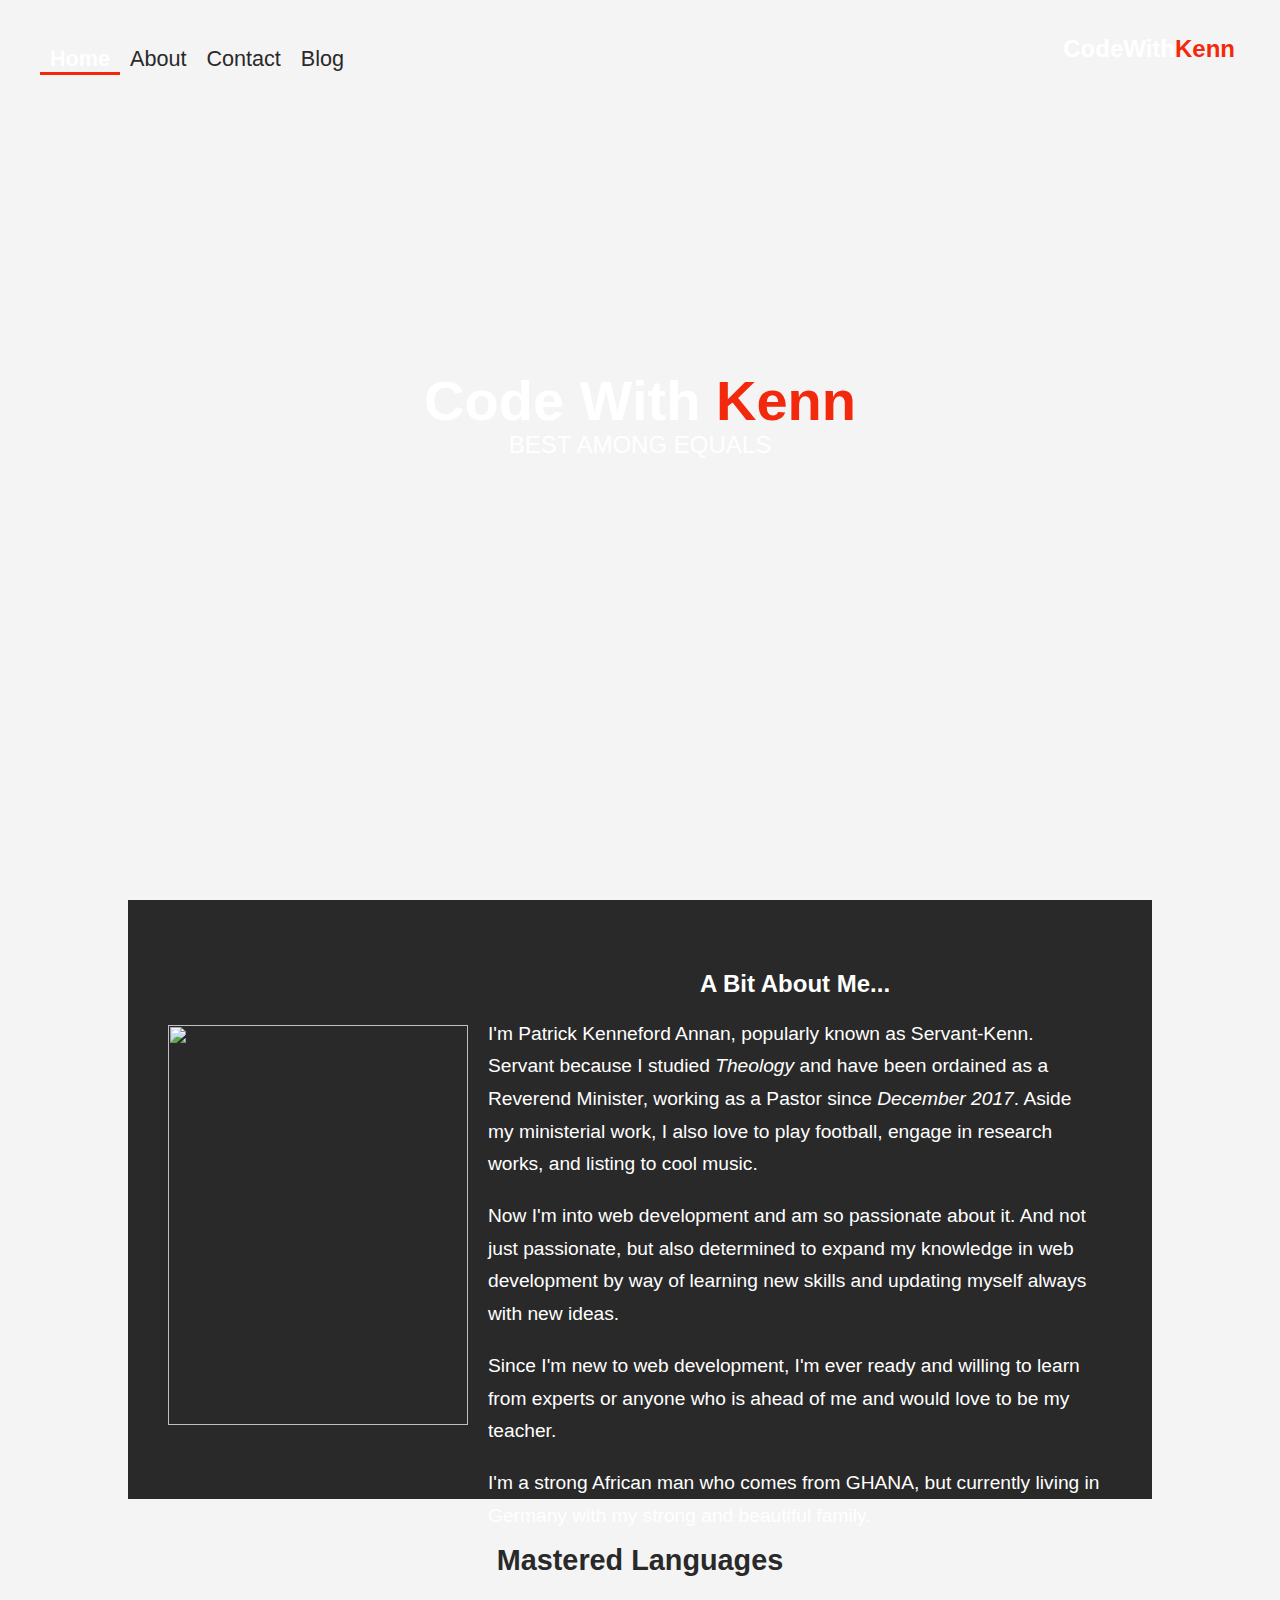
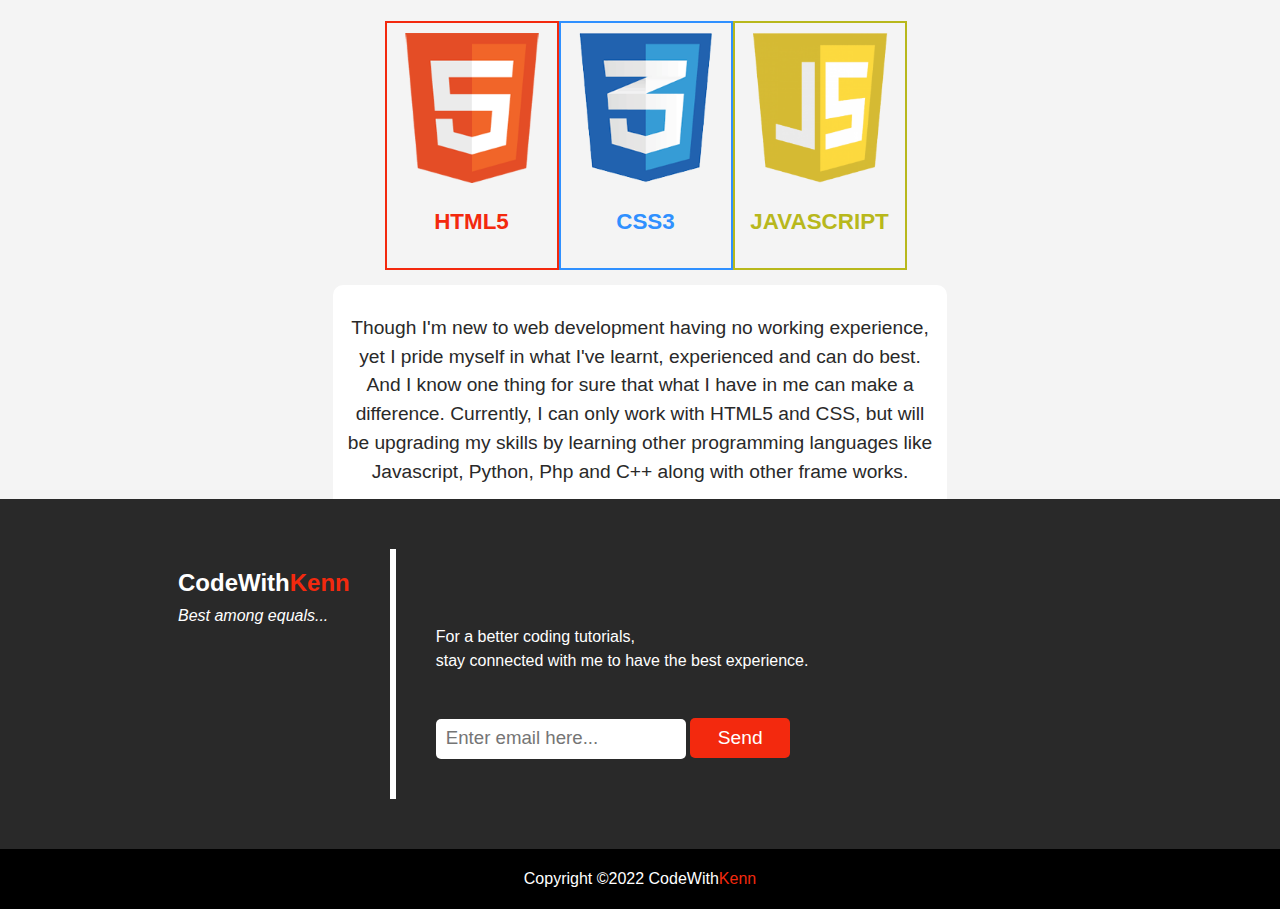
==== index.html @ a49263b5 "Found Location" ====
<!DOCTYPE html>
<html lang="en">
<head>
    <meta charset="UTF-8">
    <meta http-equiv="X-UA-Compatible" content="IE=edge">
    <meta name="viewport" content="width=device-width, initial-scale=1.0">
    <link rel="stylesheet" href="https://cdnjs.cloudflare.com/ajax/libs/font-awesome/6.0.0-beta3/css/all.min.css" 
    integrity="sha512-Fo3rlrZj/k7ujTnHg4CGR2D7kSs0v4LLanw2qksYuRlEzO+tcaEPQogQ0KaoGN26/zrn20ImR1DfuLWnOo7aBA==" 
    crossorigin="anonymous" referrerpolicy="no-referrer" />
    <link rel="stylesheet" href="./css/style.css">
    <link rel="stylesheet" href="./css/universal.css">
    <title>Code With Kenn</title>
</head>
<body>

    <!-- NavBar and First-Look Coding -->
    <aside>

        <!-- Navbar-->
        <header>
            <nav>
                <ul>
                    <li class="current"><a href="index.html" class="">Home</a></li>
                    <li><a href="about.html" class="">About</a></li>
                    <li><a href="contact.html" class="">Contact</a></li>
                    <li><a href="blog.html" class="">Blog</a></li>
                </ul>
            </nav>
            <div id="logo">
                <h2>CodeWith<span>Kenn</span></h2>
            </div>
            
        </header>

        <!-- First-Look -->
        <div class="first-look">
            <div class="fl-text">
                <h1>Code With <span>Kenn</span></h1>
                <p>BEST AMONG EQUALS</p>
            </div>
            <div class="bg-image"></div>
        </div>
    </aside>
    
    <!-- My Profile Coding -->
    <section class="ma-profile">
        <div class="profile-cont">
            <div class="profile-img">
                <img src="./images/web pic black.png" class="black-pic" alt="">
                <img src="./images/watsup pic flip.png" class="watsup-pic" alt="">
            </div>
            <div class="profile-text">
                <h2>A Bit About Me...</h2>
                <p>I'm <strong>Patrick Kenneford Annan</strong>, popularly known as Servant-Kenn. 
                    Servant because I studied <em>Theology</em> and have been ordained as a 
                    Reverend Minister, working as a Pastor since <em>December 2017</em>. Aside 
                my ministerial work, I also love to play football, engage in research works, 
                and listing to cool music.</p>
                <p>Now I'm into web development and am so passionate about it. And not just 
                    passionate, but also determined to expand my knowledge in web development 
                    by way of learning new skills and updating myself always with new ideas.</p>
                <p>Since I'm new to web development, I'm ever ready and willing to learn from 
                    experts or anyone who is ahead of me and would love to be my teacher.</p>
                <p>I'm a strong African man who comes from <strong>GHANA</strong>, but currently living in Germany with 
                    my strong and beautiful family.</p>
            </div>
        </div>
    </section>
    <!-- My Current Skills Coding -->
    <section class="skills">
        <div class="skills-wrapper">
            <h2>Mastered Languages</h2>
            <div class="ma-skills">
                <div class="lng-pic html5-border">
                    <img src="./images/logo_html.png" class="html" alt="">
                    <p>HTML5</p>
                </div>
                <div class="lng-pic css-p css-border">
                    <img src="./images/logo_css.png" class="css" alt="">
                    <P class="css-p">CSS3</P>
                </div>
                <div class="lng-pic javascript-p javascript-border">
                    <img src="./images/Javascript logo.png" class="javascript" alt="">
                    <P class="javascript-p">JAVASCRIPT</P>
                </div>
            </div>
            <div class="ms-text">
                <p>Though I'm new to web development having no working experience,
                    yet I pride myself in what I've learnt, experienced and can do best.
                    And I know one thing for sure that what I have in me can make a difference. 
                Currently, I can only work with HTML5 and CSS, but will be upgrading my skills by 
                learning other programming languages like Javascript, Python, Php and C++ along 
                with other frame works.</p>
            </div>
        </div>
    </section>

    <!-- Footer Coding-->
    <footer>
        <div class="ft-wrapper">
            <div class="ft-brand">
                <h2>CodeWith<span class="ft-btm">Kenn</span></h2>
                <p><i>Best among equals...</i></p>
                <div class="nav-socials">
                    <a href="" class=""><i class="fa-brands fa-facebook face" title="Facebook Link"></i></a>
                    <a href="" class=""><i class="fa-brands fa-youtube you" title="Youtube Link"></i></a>
                    <a href="" class=""><i class="fa-brands fa-instagram insta" title="Instagram Link"></i></a>
                    <a href="" class=""><i class="fa-brands fa-twitter twit" title="Twitter Link"></i></a>
                </div>
            </div>
            <div class="line"></div>
            <div class="ft-info">
                <p>For a better coding tutorials, <br> stay connected with me to have the best experience.</p>
                <input type="email" name="email" id="email" placeholder="Enter email here...">
                <input type="submit" name="submit" id="submit" value="Send">
            </div>
            <div class="bottom-nav-pages">
                <ul>
                    <li><a href="index.html" class=""><i class="fa-solid fa-house-chimney" title="Go Home"></i></a></li>
                    <li><a href="about.html" class=""><i class="fa-solid fa-briefcase" title="About Page"></i></a></li>
                    <li><a href="contact.html" class=""><i class="fa-solid fa-id-card-clip" title="Contact Us"></i></a></li>
                    <li><a href="blog.html" class=""><i class="fa-solid fa-blog" title="Blog Page"></i></a></li>
                </ul>
            </div>
        </div>
    </footer>

    <div class="ft-bottom">
        <p>Copyright &copy;2022 CodeWith<span>Kenn</span></p>
    </div>
</body>
</html>
---- css/style.css ----
*{
    box-sizing: border-box;
}
:root{
    --primary-color: #f3290e;
    --secondary-color: #fff;
}
html, body{
    margin: 0;
    padding: 0;
}
body{
    background: #f4f4f4;
    font-family: Roboto, Arial, Helvetica, sans-serif;
    color: #000;
    width: 100%;
} 

/* NavBar and First-Look Styling */
/* Navbar */
aside{
    width: 100%;
    height: 100vh;
    background-image: url(../images/BW\ blue\ overlaz.png);
    background-size: cover;
    background-position: center;
    top: 0;
    left: 0;
    text-align: center;
}
header{
    display: flex;
    justify-content: space-between;
}
nav{
    color: var(--secondary-color);
    padding: 30px;
    text-align: center;
}
nav ul{
    text-align: center;
    display: flex;
}
nav ul li{
    list-style: none;
}
nav ul li a{
    text-decoration: none;
    padding: 12px;
    font-size: 1.5em;
    font-weight: 500;
    color: #292929;
}
nav ul li a:hover{
    color: var(--secondary-color);
    font-weight: 800;
}
#logo{
    padding: 30px;
    color: var(--secondary-color);
    margin-right: 30px;
}
/* Menu & Exit */
#menu-button{
    position: absolute;
    margin-left: -175px;
    margin-top: 30px;
    display: none;
}
#exit-button{
    position: absolute;
    padding: 25px;
    font-size: 1.5em;
    margin-left: -200px;
    display: none;
}
/* first-look */
.first-look{
    color: var(--secondary-color);
}
.fl-text{
    margin-top: 250px;
}
.fl-text h1{
    font-size: 3.5em;
}
.fl-text p{
    font-size: 1.5em;
    margin-top: -40px;
}

/* Profile Styling */
.ma-profile{
    width: 100%;
    height: 600px;
    
}
.profile-cont{
    width: 70%;
    height: inherit;
    top: 0;
    left: 0;
    padding: 40px;
    display: flex;
    margin: auto;
    background: #292929;
}
.profile-img img{
    width: 300px;
    height: 400px;
    margin-top: 95px;
    margin-left: 10px;
}
.profile-img img:hover{
    cursor: pointer;
}
.profile-img .watsup-pic{
    display: none;
}
.profile-text{
    width: 60%;
    text-align: center;
    padding: 20px;
    color: var(--secondary-color);
}
.profile-text p{
    text-align: left;
    line-height: 1.7;
    font-size: 1.2em;
    font-weight: 100;
}

/* Current Skills Styling */
.skills{
    width: 100%;
    height: 600px;
}
.skills-wrapper{
    width: 70%;
    height: 600px;
    margin: auto;
    top: 0;
    left: 0;
    background-image: url(../images/ricardo.png);
    margin-top: -2px;
    border: #f4f4f4 1px solid;
}
.skills-wrapper h2{
    text-align: center;
    padding: 20px;
    font-size: 1.8em;
    color: #292929;
}
.ma-skills{
    width: 50%;
    margin: auto;
    display: flex;
    align-items: center;
}
.ma-skills p{
    color: var(--primary-color);
    font-size: 1.4em;
    font-weight: 600;
}
.lng-pic{
    margin: 0 auto 10px;
    text-align: center;
    padding: 10px;
    transition: transform 0.2s;
}
.lng-pic:hover{
    transform: translateY(-15px);
    cursor: pointer;
}
.html{
    width: 150px;
    height: 150px;
}
.html5-border{
    border: 2px solid var(--primary-color);
}
.css{
    width: 150px;
    height: 150px;
}
.css-border{
    border: 2px solid #2f90ff;
}
.css-p p{
    color: #2f90ff;
}
.javascript{
    width: 150px;
    height: 150px;
}
.javascript-border{
    border: 2px solid #b8b81c;
}
.javascript-p p{
    color: #b8b81c;
}
.ms-text{
    width: 60%;
    margin: 5px auto 20px;
    line-height: 1.5;
    font-size: 1.2em;
    text-align: center;
    background: var(--secondary-color);
    border-radius: 10px;
    padding: 10px;
    color: #292929;
}

/* Footer Styling */
footer{
    width: 100%;
    height: 350px;
    background: #292929;
}
.ft-wrapper{
    width: 70%;
    margin: auto;
    display: flex;
    padding: 50px;
}
/* Brand & Socials*/
.ft-brand{
    padding-right: 40px;
    color: var(--secondary-color);
}
.ft-brand p{
    margin-top: -10px;
}
.nav-socials{
    padding: 5px;
    margin-top: 100px;
}
.nav-socials i{
    font-size: 1.5em;
    padding: 5px;
    color: var(--primary-color);
}
.nav-socials i:hover{
    transform: rotate(360deg);
    transition: .9s ease;
}
.nav-socials .face:hover{
    color: #2f90ff;
}
.nav-socials .you:hover{
    color: #c20404;
}
.nav-socials .insta:hover{
    color: #ec16ec;
}
.nav-socials .twit:hover{
    color: #2f90ff;
}
/* The Vertical Line */
.line{
    width: 1px;
    height: 250px;
    margin-right: 40px;
    border: 3px solid var(--secondary-color);
}
/* Info & Email */
.ft-info{
    margin-top: 60px;
    color: var(--secondary-color);
}
.ft-info p{
    line-height: 1.5;
}
#email{
    width: 250px;
    height: 40px;
    padding: 10px;
    border-radius: 5px;
    outline: none;
    border: none;
    margin-top: 30px;
}
::placeholder{
    font-size: 1.4em;
}
#submit{
    width: 100px;
    padding: 9px;
    border-radius: 5px;
    outline: none;
    border: none;
    font-size: 1.2em;
    font-weight: 500;
    color: var(--secondary-color);
    background-color: var(--primary-color);
    transition: .3 ease-out;
}
#submit:hover{
    background-color: #2f90ff;
    cursor: pointer;
}
/* Nav Page Links*/
.bottom-nav-pages{
    margin-top:125px;
    padding: 20px;
}
.bottom-nav-pages ul{
    display: flex;
}
.bottom-nav-pages ul li{
    padding: 20px;
    list-style: none;
}
.bottom-nav-pages ul li a{
    font-size: 1.5em;
    color: var(--secondary-color);
}.bottom-nav-pages ul li a:hover{
    color: #2f90ff;
}

.ft-bottom{
    text-align: center;
    color: var(--secondary-color);
    background: #000;
    padding: 5px;
}




@media screen and (max-width: 1440px) {
    /* Navbar */
nav{
    color: var(--secondary-color);
    padding: 30px;
    text-align: center;
}
nav ul{
    margin-left: -30px;
}
nav ul li a{
    padding: 10px;
    font-size: 1.35em;
}
#logo{
    padding: 15px;
    color: var(--secondary-color);
    margin-right: 30px;
}
    /* Profile */
    .profile-cont{
        width: 80%;
        height: inherit;
        top: 0;
        left: 0;
        padding: 30px;
        display: flex;
        margin: auto;
        background: #292929;
    }
    .profile-img img{
        width: 300px;
        height: 400px;
        margin-top: 95px;
        margin-left: 10px;
    }
    .profile-text{
        width: 70%;
        text-align: center;
        padding: 20px;
        color: var(--secondary-color);
    }
    .profile-text p{
        text-align: left;
        line-height: 1.7;
        font-size: 1.2em;
        font-weight: 100;
    }

    /* Current Skills Styling */
.skills-wrapper{
    width: 80%;
    height: 600px;
    margin: auto;
    top: 0;
    left: 0;
    background-image: url(../images/ricardo.png);
    margin-top: -1px;
    border: #f4f4f4 1px solid;
}
/* Footer Styling */
footer{
    width: 100%;
    height: 350px;
    background: #292929;
}
.ft-wrapper{
    width: 80%;
    margin: auto;
    display: flex;
    padding: 50px;
}

}

@media screen and (max-width: 1024px) {
    /* Navbar */
nav{
    color: var(--secondary-color);
    padding: 15px;
    text-align: center;
}
nav ul li a{
    text-decoration: none;
    padding: 5px;
    font-size: 1.5em;
    font-weight: 500;
    color: #292929;
}
#logo{
    padding: 15px;
    color: var(--secondary-color);
    margin-right: 30px;
}
    /* Profile */
    .profile-cont{
        width: 100%;
        height: inherit;
        top: 0;
        left: 0;
        padding: 20px;
        display: flex;
        margin: auto;
        background: #292929;
    }
    .profile-img img{
        width: 230px;
        height: 300px;
        margin-top: 95px;
    }

    /* Current Skills Styling */
.skills-wrapper{
    width: 100%;
    height: 600px;
    margin: auto;
    top: 0;
    left: 0;
    background-image: url(../images/ricardo.png);
    margin-top: -1px;
    border: #f4f4f4 1px solid;
}
/* Footer Styling */
footer{
    width: 100%;
    height: 350px;
    background: #292929;
}
.ft-wrapper{
    width: 100%;
    margin: auto;
    display: flex;
    padding: 30px;
}

}

@media screen and (max-width: 768px) {
    /* Navbar */
nav{
    color: var(--secondary-color);
    padding: 15px;
    text-align: center;
}
nav ul li a{
    text-decoration: none;
    padding: 5px;
    font-size: 1.2em;
    font-weight: 500;
    color: #292929;
}
#logo{
    padding: 17px;
    color: var(--secondary-color);
    margin-right: 30px;
    font-size: .8em;
}
/* first-look */
.fl-text h1{
    font-size: 2.5em;
}
.fl-text p{
    font-size: 1.3em;
    margin-top: -30px;
}

    /* Profile */
    .profile-cont{
        padding: 5px;
    }
    .profile-img img{
        width: 230px;
        height: 300px;
        margin-top: 95px;
    }
    .profile-text{
        margin-top: 20px;
        padding: 5px;
    }
    .profile-text p{
        text-align: left;
        line-height: 1.4;
        font-size: 1.1em;
        font-weight: 100;
    }

    /* Current Skills Styling */
.skills-wrapper{
    width: 100%;
    height: 600px;
    margin: auto;
    top: 0;
    left: 0;
    background-image: url(../images/ricardo.png);
    margin-top: -1px;
    border: #f4f4f4 1px solid;
}
.ms-text{
    width: 100%;
}
/* Footer Styling */
footer{
    width: 100%;
    height: 350px;
    background: #292929;
}
.ft-wrapper{
    width: 100%;
    margin: auto;
    display: flex;
    padding: 5px;
}
/* Info & Email */
.ft-info{
    margin-top: 20px;
    color: var(--secondary-color);
}
.ft-info p{
    line-height: 1.5;
}
#email{
    width: 250px;
    height: 40px;
    padding: 0px;
    border-radius: 5px;
    outline: none;
    border: none;
    margin-top: 30px;
}
::placeholder{
    font-size: 1.2em;
}
#submit{
    width: 100px;
    padding: 8px;
    margin-top: 10px;
    border-radius: 5px;
    outline: none;
    border: none;
    font-size: 1.2em;
    font-weight: 500;
    color: var(--secondary-color);
    background-color: var(--primary-color);
}
#submit:hover{
    background-color: #2f90ff;
    transition: .9 ease-in;
}
/* Nav Page Links*/
.bottom-nav-pages{
    margin-top:125px;
    padding: 20px;
}
.bottom-nav-pages ul{
    display: flex;
}
.bottom-nav-pages ul li{
    padding: 20px;
    list-style: none;
}
.bottom-nav-pages ul li a{
    font-size: 1.5em;
    color: var(--secondary-color);
}.bottom-nav-pages ul li a:hover{
    color: #2f90ff;
}

.ft-bottom{
    text-align: center;
    color: var(--secondary-color);
    background: #000;
    padding: 5px;
}
}

@media screen and (max-width: 425px) {
    /* Navbar */
    aside{
        height: 50vh;
    }
nav{
    color: var(--secondary-color);
    padding: 15px;
    text-align: center;
    margin-left: 65px;
}
nav ul li a{
    text-decoration: none;
    padding: 5px;
    font-size: 1.2em;
    font-weight: 500;
    color: var(--secondary-color);
}
nav ul li a:hover{
    color: var(--primary-color);
}
header nav .current a{
    color: var(--primary-color);
    font-weight: 800;
    border-bottom: var(--secondary-color) solid 3px;
    padding-bottom: 1px;
}
#logo{
    display: none;
}
/* first-look */
.fl-text{
    margin-top: 100px;
}
.fl-text h1{
    font-size: 1.7em;
}
.fl-text p{
    font-size: 1em;
    margin-top: -15px;
}

    /* Profile */
    .ma-profile{
        height: 700px;
        
    }
    .profile-cont{
        padding: 0px;
    }
    .profile-img .black-pic{
        display: none;
    }
    .profile-img .watsup-pic{
        position: absolute;
        display: flex;
        width: 70px;
        height: 70px;
        margin-left: 180px;
        margin-top: 40px;
        border-radius: 50%;
    }
    .profile-text{
        width: 100%;
        margin-top: 100px;
        padding: 5px;
    }
    .profile-text p{
        text-align: center;
    }

    /* Current Skills Styling */
.skills{
    height: 725px;
    }
.skills-wrapper{
    width: 100%;
    height: 600px;
    margin: auto;
    top: 0;
    left: 0;
    background-image: url(../images/ricardo.png);
    margin-top: -1px;
    border: #f4f4f4 1px solid;
}
.skills-wrapper h2{
    font-size: 1.5em;
}
.ma-skills{
    width: 80%;
    justify-content: space-around;
}
.ma-skills p{
    color: var(--primary-color);
    font-size: 1.2em;
    font-weight: 600;
}
.html{
    width: 100px;
    height: 100px;
}
.css{
    width: 100px;
    height: 100px;
}
.javascript{
    width: 100px;
    height: 100px;
}
.css-p p{
    color: #2f90ff;
}
.javascript-p p{
    color: rgb(184, 184, 28);
}
.ms-text{
    width: 100%;
}

/* Footer Styling */
footer{
    width: 100%;
    height: 460px;
    background: #292929;
}
.ft-wrapper{
    width: 100%;
    margin: auto;
    display: block;
    padding: 0px;
    text-align: center;
    margin-top: -100px;
}
.ft-brand{
    text-align: left;
    padding: 5px;
}
.ft-brand .nav-socials{
    text-align: center;
    margin-top: 20px;
    margin-left: 20px;
}
.line{
    width: 80%;
    height: 1px;
    margin: 20px auto 0px;
    border: .5px solid var(--secondary-color);
}
/* Info & Email */
.ft-info{
    width: 100%;
    margin: 10px auto 0px;
    padding: 3px;
    color: var(--secondary-color);
}
.ft-info p{
    line-height: 1.5;
}
#email{
    width: 250px;
    height: 40px;
    padding: 0px;
    border-radius: 5px;
    outline: none;
    border: none;
    margin-top: 20px;
}
::placeholder{
    font-size: 1.2em;
}
#submit{
    width: 100px;
    padding: 8px;
    margin-top: 10px;
    border-radius: 5px;
    outline: none;
    border: none;
    font-size: 1.2em;
    font-weight: 500;
    color: var(--secondary-color);
    background-color: var(--primary-color);
}
#submit:hover{
    background-color: #2f90ff;
    transition: .9 ease-in;
}
/* Nav Page Links*/
.bottom-nav-pages{
    margin-top: 20px;
    margin-left: 25px;
    padding: 20px;
}
.bottom-nav-pages ul{
    display: flex;
}
.bottom-nav-pages ul li{
    padding: 20px;
    list-style: none;
}
.bottom-nav-pages ul li a{
    font-size: 1.5em;
    color: var(--secondary-color);
}.bottom-nav-pages ul li a:hover{
    color: #2f90ff;
}

.ft-bottom{
    text-align: center;
    color: var(--secondary-color);
    background: #000;
    padding: 5px;
}
}

@media screen and (max-width: 375px) {
    /* Nav*/
    nav{
        margin-left: 40px;
    }
    /* Profile */
    .ma-profile{
        height: 600px;
    }
    .profile-img .watsup-pic{
        margin-left: 160px;
    }
    .profile-text h2{
        font-size: 1.2em;
    }
    .profile-text p{
        font-size: 1em;
    }
    /* footer */
    .ft-brand h2{
        font-size: 1em;
    }
    .ft-brand p{
        font-size: .7em;
    }
    .nav-socials{
        font-size: .8em;
        font-weight: 100;
    }
    .bottom-nav-pages{
        font-size: .8em;
        font-weight: 100;
        margin-left: 10px;
        margin-top: 10px;
    }
    #email{
        height: 30px;
    }
    #submit{
        display: block;
        height: 30px;
        margin: auto;
        margin-top: 10px;
    }
}

@media screen and (max-width: 320px) {
    /* Nav*/
    nav{
        margin-left: 10px;
    }
    /* Profile */
    .ma-profile{
        height: 700px;
    }
    .profile-img .watsup-pic{
        margin-left: 130px;
    }
    .profile-text h2{
        font-size: 1.2em;
    }
    .profile-text p{
        font-size: 1em;
    }
    /* Skills */
    .skills{
        height: 800px;
    }
    /* footer */
    .ft-brand h2{
        font-size: 1em;
    }
    .ft-brand p{
        font-size: .7em;
    }
    .nav-socials{
        font-size: .8em;
        font-weight: 100;
    }
    .bottom-nav-pages{
        font-size: .8em;
        font-weight: 100;
        margin-left: -20px;
        margin-top: 10px;
    }
    #email{
        height: 30px;
    }
    #submit{
        display: block;
        height: 30px;
        margin: auto;
        margin-top: 10px;
    }
}
---- css/universal.css ----
span{
    color: var(--primary-color);
}
header nav .current a{
    color: var(--secondary-color);
    font-weight: 800;
    border-bottom: var(--primary-color) solid 3px;
    padding-bottom: 1px;
}
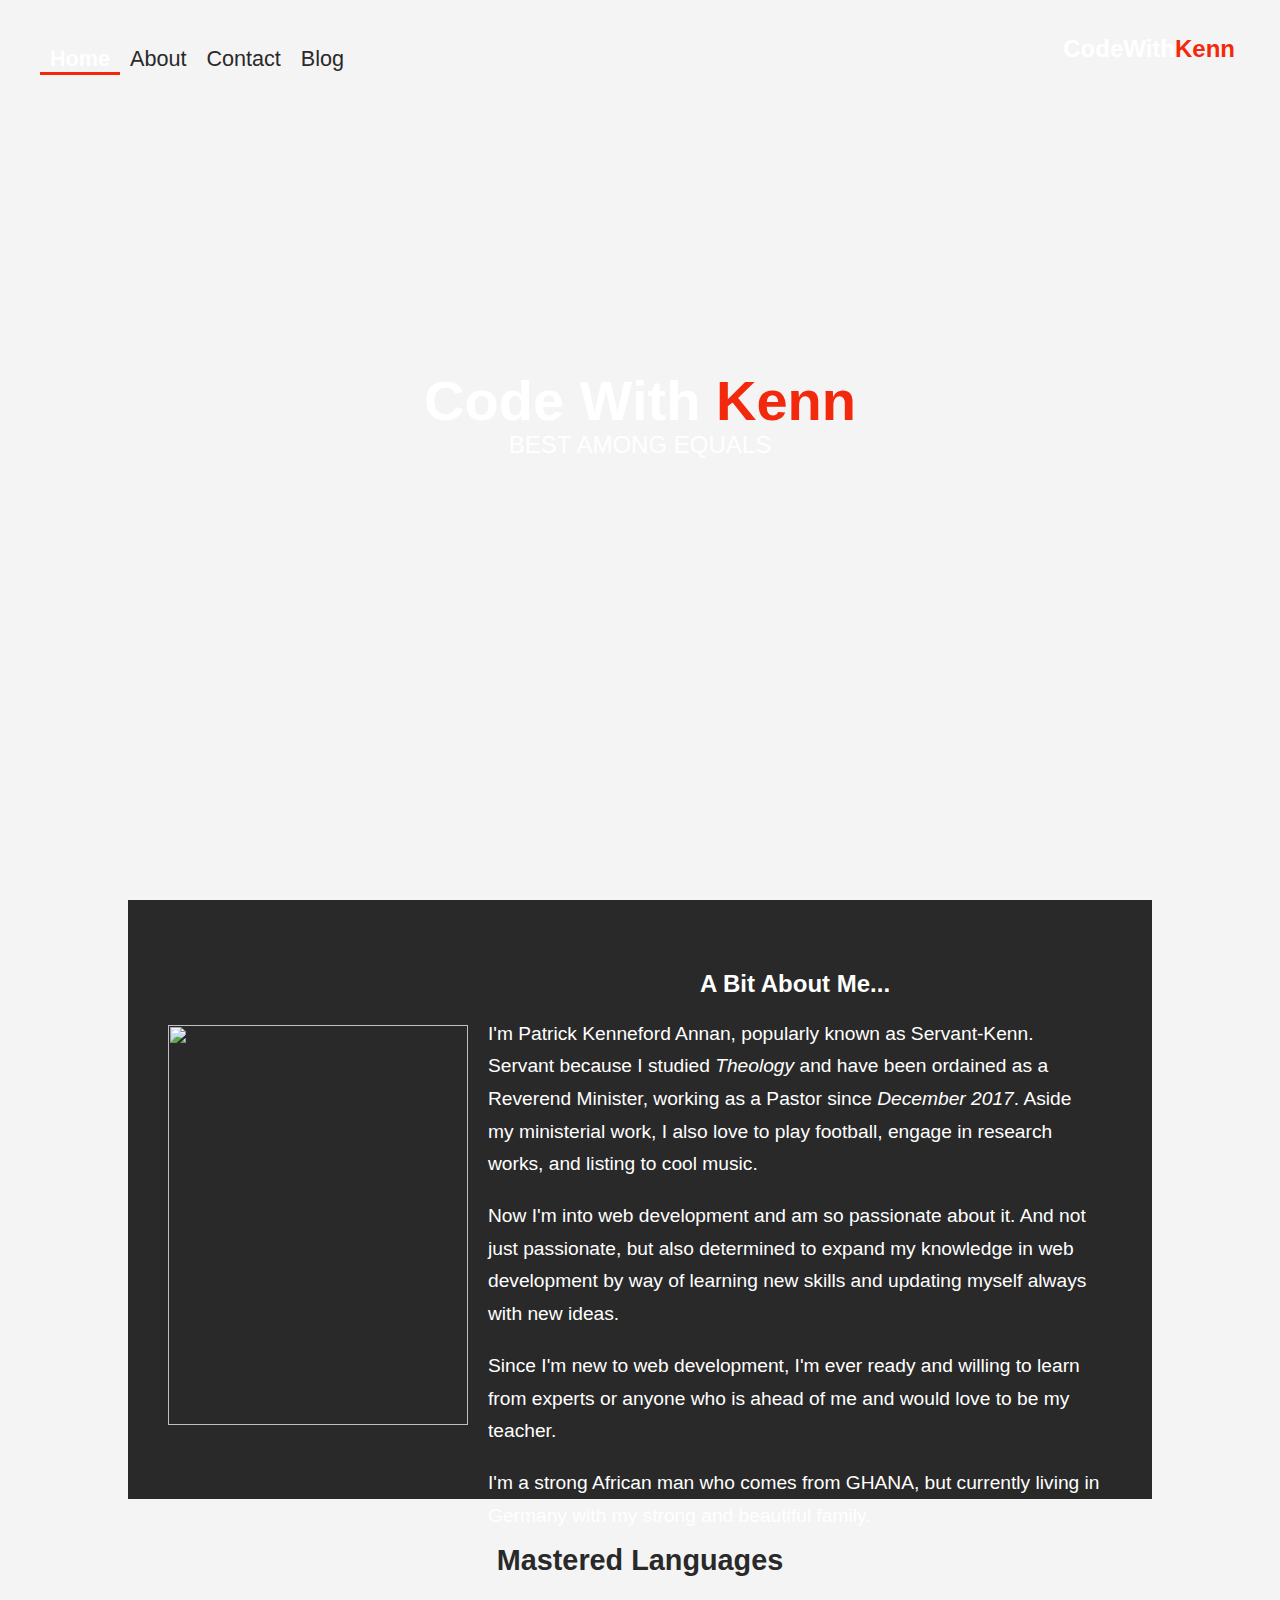
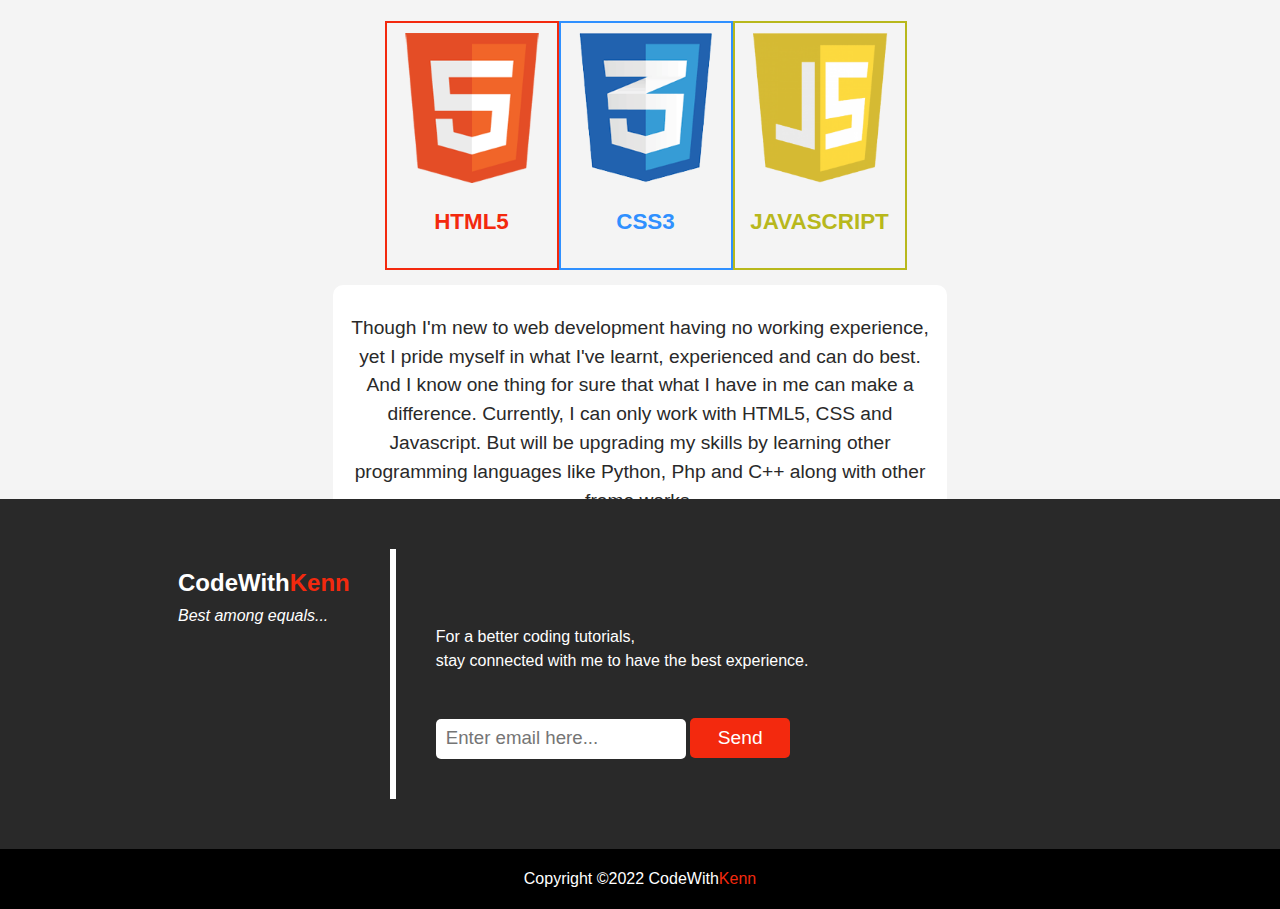
==== commit d802d4ff: "Languages Updated" ====
--- a/index.html
+++ b/index.html
@@ -88,8 +88,8 @@
                 <p>Though I'm new to web development having no working experience,
                     yet I pride myself in what I've learnt, experienced and can do best.
                     And I know one thing for sure that what I have in me can make a difference. 
-                Currently, I can only work with HTML5 and CSS, but will be upgrading my skills by 
-                learning other programming languages like Javascript, Python, Php and C++ along 
+                Currently, I can only work with HTML5, CSS and Javascript. But will be upgrading my skills by 
+                learning other programming languages like Python, Php and C++ along 
                 with other frame works.</p>
             </div>
         </div>
